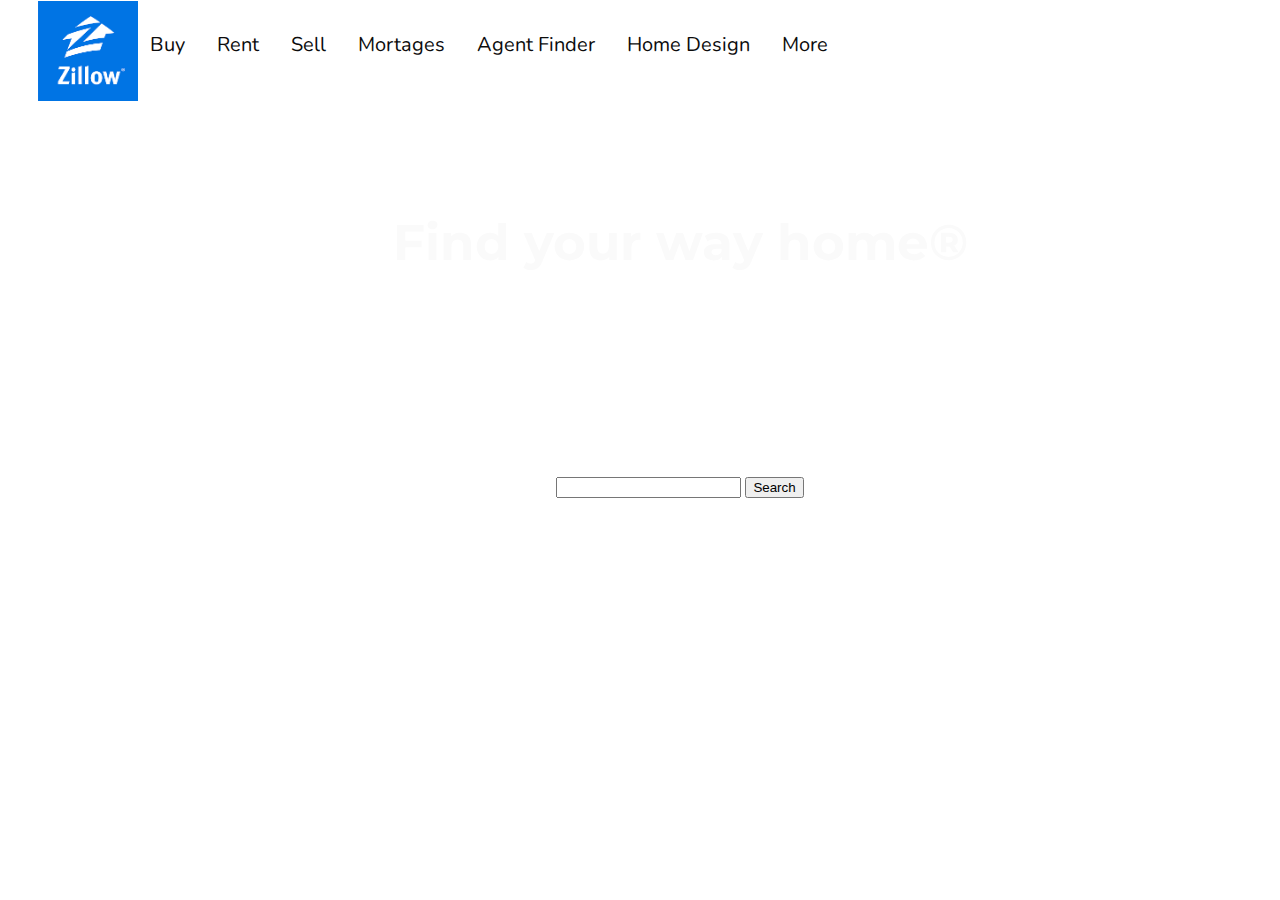
==== index.html @ c067d062 "Add files via upload" ====
<html>
<link href="https://fonts.googleapis.com/css?family=Montserrat" rel="stylesheet">
<link href="https://fonts.googleapis.com/css?family=Nunito" rel="stylesheet" type="text/css">
<style>
    .body {
        background: url(https://videos.zillowstatic.com/homepage/video_buy_santa_20161021_q.jpg);
        width: 105%;
        height: 800px;
        background-repeat: no-repeat;
    }
    
    .op {
        opacity: .7;
    }
    
    #table tr td {
        background: rgpa(255, 255, 255, .5);
    }
    
    ody {
        margin: 0;
        padding: 0;
    }
    
    .logo {
        float: left;
    }
    /* ~~ Top Navigation Bar ~~ */
    
    #navigation-container {
        width: 1200px;
        margin: 0 auto;
        height: 70px;
    }
    
    .navigation-bar {
        background-color: #ffffff;
        height: 70px;
        width: 100%;
    }
    
    #navigation-container img {
        float: left;
        margin: -10;
        margin-left: -45px;
        margin-bottom: -20px;
        width: 100;
        height: 100;
    }
    
    #navigation-container ul {
        padding: 4px;
        margin: 0px;
        text-align: center;
        display: inline-block;
    }
    
    #navigation-container li {
        list-style-type: none;
        padding: 4px;
        /*height: -5px; 
        margin-top: 1px;
        margin-bottom: -5px;*/
        display: inline;
    }
    
    .btn {
        background: transparent;
        opacity: 1.2;
        border: none;
        color: white;
        font-size: 25px;
        padding: 20px;
    }
    
    #navigation-container li a {
        color: rgb(12, 12, 12);
        font-size: 20px;
        font-family: Nunito;
        text-decoration: none;
        line-height: 10px;
        padding: 10px;
        opacity: 12;
    }
    
    .button {
        background-color: Transparent;
        background-repeat: no-repeat;
        color: white;
        border: none;
        cursor: pointer;
        overflow: hidden;
        outline: none;
        text-align: center;
        margin: 3%;
    }
    
    #button {
        height: 510px;
        width: 3052px;
    }
    
    .center-text {
        font-family: Montserrat;
        font-size: 25px;
        color: rgb(250, 250, 250);
        text-align: center;
        margin: 10%;
    }
    
    .blue-box {
        background-color: rgb(78, 57, 156)
    }
</style>


<div class="navigation-bar">
    <div id="navigation-container">
        <table>
            <tr>
                <td><img src="[data-uri]"></td>
                <td>
                    <ul>
                        <li><a href="#buy">Buy</a></li>
                        <li><a href="#rent">Rent</a></li>
                        <li><a href="#sell">Sell</a></li>
                        <li><a href="#mortages">Mortages</a></li>
                        <li><a href="#agent-finder">Agent Finder</a></li>
                        <li><a href="#home-design">Home Design</a></li>
                        <li><a href="#more">More</a></li>
                    </ul>
                </td>
            </tr>
        </table>
    </div>



    <div class="center-text">
        <h1>Find your way home®</h1>
    </div>


    <tr>
        <td>
            <div class="button">
                <button class="btn">Buy</button>
                <button class="btn">Rent</button>
                <button class="btn">Sell</button>
                <button class="btn">Zestimate</button>
                <div>
                    <input>
                    <button type="Search">Search</button>
                </div>

            </div>


        </td>
    </tr>



</div>


<div class="blue-box">

</div>

<body class="body"></body>


</body>





</html>
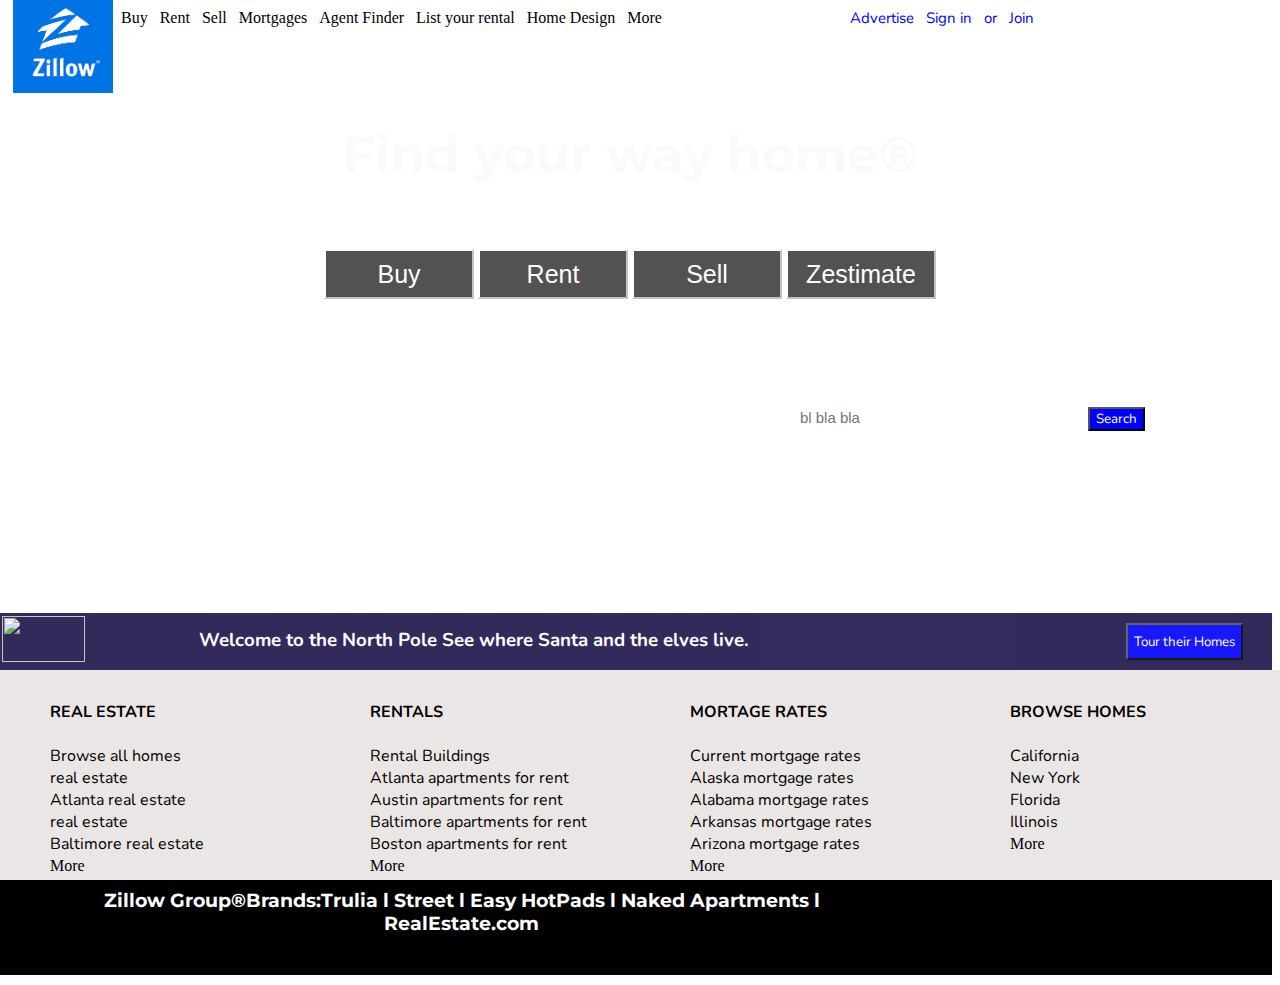
==== commit 81d46dc3: "Add files via upload" ====
--- a/index.html
+++ b/index.html
@@ -2,19 +2,18 @@
 <link href="https://fonts.googleapis.com/css?family=Montserrat" rel="stylesheet">
 <link href="https://fonts.googleapis.com/css?family=Nunito" rel="stylesheet" type="text/css">
 <style>
-    .body {
+    body {
         background: url(https://videos.zillowstatic.com/homepage/video_buy_santa_20161021_q.jpg);
-        width: 105%;
-        height: 800px;
+        background-size: cover;
         background-repeat: no-repeat;
+        background-size: 1450px 625px;
+        width: 100%;
+        /* height: 800px;*/
+        opacity: 1.5;
     }
     
     .op {
         opacity: .7;
-    }
-    
-    #table tr td {
-        background: rgpa(255, 255, 255, .5);
     }
     
     ody {
@@ -28,36 +27,47 @@
     /* ~~ Top Navigation Bar ~~ */
     
     #navigation-container {
-        width: 1200px;
+        width: 100%;
+        /*1200px*/
         margin: 0 auto;
         height: 70px;
     }
     
     .navigation-bar {
         background-color: #ffffff;
-        height: 70px;
-        width: 100%;
+        color: rgb(39, 33, 33);
+        height: 40px;
+        width: 100%;
+        margin: -10px;
     }
     
     #navigation-container img {
         float: left;
-        margin: -10;
-        margin-left: -45px;
-        margin-bottom: -20px;
+        margin: 0;
+        margin-left: 20px;
+        margin-bottom: -50px;
         width: 100;
         height: 100;
+        font-size: 25px;
+    }
+    
+    td tr {
+        border: #ffffff;
+        padding: 5px;
     }
     
     #navigation-container ul {
-        padding: 4px;
+        padding: 0px;
         margin: 0px;
         text-align: center;
         display: inline-block;
+        cursor: pointer;
     }
     
     #navigation-container li {
         list-style-type: none;
-        padding: 4px;
+        padding: 6px;
+        margin: -6px;
         /*height: -5px; 
         margin-top: 1px;
         margin-bottom: -5px;*/
@@ -65,39 +75,65 @@
     }
     
     .btn {
-        background: transparent;
-        opacity: 1.2;
-        border: none;
+        background: rgb(10, 10, 10);
+        opacity: 0.7;
+        border-color: white;
         color: white;
         font-size: 25px;
-        padding: 20px;
-    }
-    
-    #navigation-container li a {
+        padding: 0px;
+        width: 150px;
+        height: 50px;
+    }
+    
+    h3 {
+        font-family: Nunito;
+        color: white;
+        margin-right: 10cm;
+        margin-left: 1cm;
+        margin-top: 4px;
+    }
+    
+    button:hover {
+        background-color: rgb(13, 121, 245);
+    }
+    
+    #r {
+        color: blue !important;
+    }
+    
+    #r:hover {
+        color: black !important;
+    }
+    
+    li:hover {
+        color: rgb(25, 9, 247);
+    }
+    
+    a:hover {
+        color: rgb(13, 121, 245);
+    }
+    
+    #navigation-container li {
         color: rgb(12, 12, 12);
-        font-size: 20px;
+        font-size: 15px;
         font-family: Nunito;
         text-decoration: none;
         line-height: 10px;
         padding: 10px;
-        opacity: 12;
+        opacity: 1;
+    }
+    
+    li a:hover {
+        color: blue;
     }
     
     .button {
         background-color: Transparent;
         background-repeat: no-repeat;
-        color: white;
-        border: none;
         cursor: pointer;
         overflow: hidden;
         outline: none;
         text-align: center;
-        margin: 3%;
-    }
-    
-    #button {
-        height: 510px;
-        width: 3052px;
     }
     
     .center-text {
@@ -105,70 +141,313 @@
         font-size: 25px;
         color: rgb(250, 250, 250);
         text-align: center;
-        margin: 10%;
+        margin: 5%;
+    }
+    
+    input {
+        padding: 5px;
+        text-align: center;
+        margin-top: 30%;
+        margin-left: 45%;
+        position: relative;
+        font-size: 15px;
+        border: block;
+        background: white;
+        border: 10px;
+        width: 40%
     }
     
     .blue-box {
-        background-color: rgb(78, 57, 156)
+        padding: 10px;
+        background-color: rgb(29, 20, 75);
+        opacity: .9;
+        display: inline-flex;
+        width: 100%;
+        height: 1.5cm;
+        margin-left: -8px;
+        margin-right: 1cm;
+        margin-top: 13%;
+    }
+    
+    .button1 {
+        color: rgb(255, 255, 255);
+        width: auto;
+        height: auto;
+        background: blue;
+        font-family: Nunito;
+    }
+    
+    .logo1 {
+        width: 2.2cm;
+        height: 1.2cm;
+        margin: 0px;
+        margin-right: 2cm;
+        margin-top: -7px;
+        position: left;
+        display: inline-block;
+    }
+    
+    .wbox {
+        height: auto;
+        position: relative;
+        width: 100%;
+        background-color: white;
+    }
+    
+    * {
+        box-sizing: border-box;
+    }
+    
+    body {
+        margin: 0;
+    }
+    /* Create four equal columns that floats next to each other */
+    
+    h4 {
+        text-align: left;
+    }
+    
+    .column {
+        float: left;
+        width: 25%;
+        padding: 10px;
+        height: 210px;
+        text-align: left;
+        font-family: Nunito;
+        /* Should be removed. Only for demonstration */
+    }
+    /* Clear floats after the columns */
+    
+    .row:after {
+        content: "";
+        display: table;
+        clear: both;
+        text-align: center;
+    }
+    
+    a {
+        font-family: Verdana;
+        display: inline;
+        color: black;
+        text-decoration: none;
+        font-size: 16px;
+    }
+    
+    a:hover {
+        color: blue;
+    }
+    
+    .a1 {
+        color: rgb(74, 10, 248);
+    }
+    
+    .bbox {
+        height: 2.5cm;
+        position: bottom;
+        width: 100%;
+        margin-left: -8px;
+        background: black;
+        padding: 5px;
+    }
+    
+    .h3f {
+        font-family: Montserrat;
+        color: white;
+        text-align: center;
+        display: inline-block
     }
 </style>
 
-
-<div class="navigation-bar">
-    <div id="navigation-container">
-        <table>
-            <tr>
-                <td><img src="[data-uri]"></td>
-                <td>
-                    <ul>
-                        <li><a href="#buy">Buy</a></li>
-                        <li><a href="#rent">Rent</a></li>
-                        <li><a href="#sell">Sell</a></li>
-                        <li><a href="#mortages">Mortages</a></li>
-                        <li><a href="#agent-finder">Agent Finder</a></li>
-                        <li><a href="#home-design">Home Design</a></li>
-                        <li><a href="#more">More</a></li>
-                    </ul>
-                </td>
-            </tr>
-        </table>
+<body>
+
+
+    <div class="navigation-bar">
+        <div id="navigation-container">
+            <table>
+                <tr>
+                    <td><img src="[data-uri]"></td>
+                    <td>
+                        <ul>
+                            <li><a href="#buy">Buy</a></li>
+                            <li><a href="#rent">Rent</a></li>
+                            <li><a href="#sell">Sell</a> </li>
+                            <li><a href="#mortages">Mortgages </a></li>
+                            <li><a href="#agent finder">Agent Finder</a> </li>
+                            <li><a href="#list your rental">List your rental</a> </li>
+                            <li><a href="#homedesign">Home Design</a> </li>
+                            <li><a href="#more">More</a></li>
+                            <li>
+                                <a></a>
+                            </li>
+                            <li>
+                                <a></a>
+                            </li>
+                            <li>
+                                <a></a>
+                            </li>
+                            <li>
+                                <a></a>
+                            </li>
+                            <li>
+                                <a></a>
+                            </li>
+                            <li>
+                                <a></a>
+                            </li>
+                            <li>
+                                <a></a>
+                            </li>
+                            <li>
+                                <a></a>
+                            </li>
+                            <li>
+                                <a></a>
+                            </li>
+                            <li>
+                                <a></a>
+                            </li>
+                            <li>
+                                <a></a>
+                            </li>
+                            <li>
+                                <a></a>
+                            </li>
+                            </li>
+                            <li>
+                                <a></a>
+                            </li>
+                            <li>
+                                <a></a>
+                            </li>
+                            <li>
+                                <a></a>
+                            </li>
+                            <li>
+                                <a></a>
+                            </li>
+                            <li>
+                                <a></a>
+                            </li>
+                            <li>
+                                <a></a>
+                            </li>
+                            <li>
+                                <a></a>
+                            </li>
+                            <li>
+                                <a></a>
+                            </li>
+                            <li></li>
+                            <li></li>
+                            <li id="r"> Advertise </li>
+                            <li id="r"> Sign in </li>
+                            <li id="r">or</li>
+                            <li id="r">Join </li>
+
+                        </ul>
+                    </td>
+                </tr>
+            </table>
+        </div>
+
+
+
+        <div class="center-text ">
+            <h1>Find your way home®</h1>
+        </div>
+
+
+        <tr>
+            <td>
+                <div class="button ">
+                    <button class="btn ">Buy</button>
+                    <button class="btn ">Rent</button>
+                    <button class="btn ">Sell</button>
+                    <button class="btn ">Zestimate</button>
+
+                </div>
+            </td>
+        </tr>
+
     </div>
-
-
-
-    <div class="center-text">
-        <h1>Find your way home®</h1>
+    <form action="search ">
+        <tr>
+            <input type="search " placeholder="bl bla bla "><button class="button1 ">Search</button>
+        </tr>
+    </form>
+
+
+
+    <div class="blue-box ">
+        <img src="https://s.zillowstatic.com/cms/20171117015020153955:santa-village-icon.png " class="logo1 ">
+        <h3>Welcome to the North Pole See where Santa and the elves live.</h3><button type="Tour their Homes " class="button1 ">Tour their Homes</button>
     </div>
-
-
-    <tr>
-        <td>
-            <div class="button">
-                <button class="btn">Buy</button>
-                <button class="btn">Rent</button>
-                <button class="btn">Sell</button>
-                <button class="btn">Zestimate</button>
-                <div>
-                    <input>
-                    <button type="Search">Search</button>
-                </div>
+    <div class="wbox ">
+        <div class="row ">
+            <div class="column " style="background-color:rgb(235, 230, 230); ">
+
+                <ul style="list-style-type:none ">
+                    <h4>REAL ESTATE</h4>
+                    <li> Browse all homes</li>
+                    <li>real estate</li>
+                    <li>Atlanta real estate</li>
+                    <li>real estate</li>
+                    <li>Baltimore real estate</li>
+                    <li><a href=: "# ">More</a></li>
+                </ul>
+
 
             </div>
-
-
-        </td>
-    </tr>
-
-
-
-</div>
-
-
-<div class="blue-box">
-
-</div>
-
-<body class="body"></body>
+            <div class="column " style="background-color:rgb(235, 230, 230); ">
+
+                <ul style="list-style-type:none ">
+                    <h4>RENTALS</h4>
+                    <li>Rental Buildings</li>
+                    <li>Atlanta apartments for rent</li>
+                    <li> Austin apartments for rent</li>
+                    <li>Baltimore apartments for rent</li>
+                    <li>Boston apartments for rent</li>
+                    <li><a href "#more ">More</a></li>
+
+                </ul>
+
+            </div>
+            <div class="column " style="background-color:rgb(235, 230, 230); ">
+
+                <ul style="list-style-type:none ">
+                    <h4>MORTAGE RATES</h4>
+                    <li>Current mortgage rates</li>
+                    <li>Alaska mortgage rates</li>
+                    <li>Alabama mortgage rates</li>
+                    <li>Arkansas mortgage rates</li>
+                    <li>Arizona mortgage rates</li>
+                    <li><a href="#more ">More</a></li>
+
+                </ul>
+
+            </div>
+            <div class="column " style="background-color:rgb(235, 230, 230); ">
+
+                <ul style="list-style-type:none ">
+                    <h4>BROWSE HOMES</h4>
+                    <li>California</li>
+                    <li>New York</li>
+                    <li>Florida</li>
+                    <li>Illinois</li>
+                    <li><a href="#more ">More</a></li>
+
+
+                </ul>
+
+            </div>
+        </div>
+    </div>
+    </div>
+
+    <div class="bbox ">
+        <h3 class="h3f ">Zillow Group®Brands:Trulia l Street l Easy HotPads l Naked Apartments l RealEstate.com </h3>
+    </div>
+
 
 
 </body>
